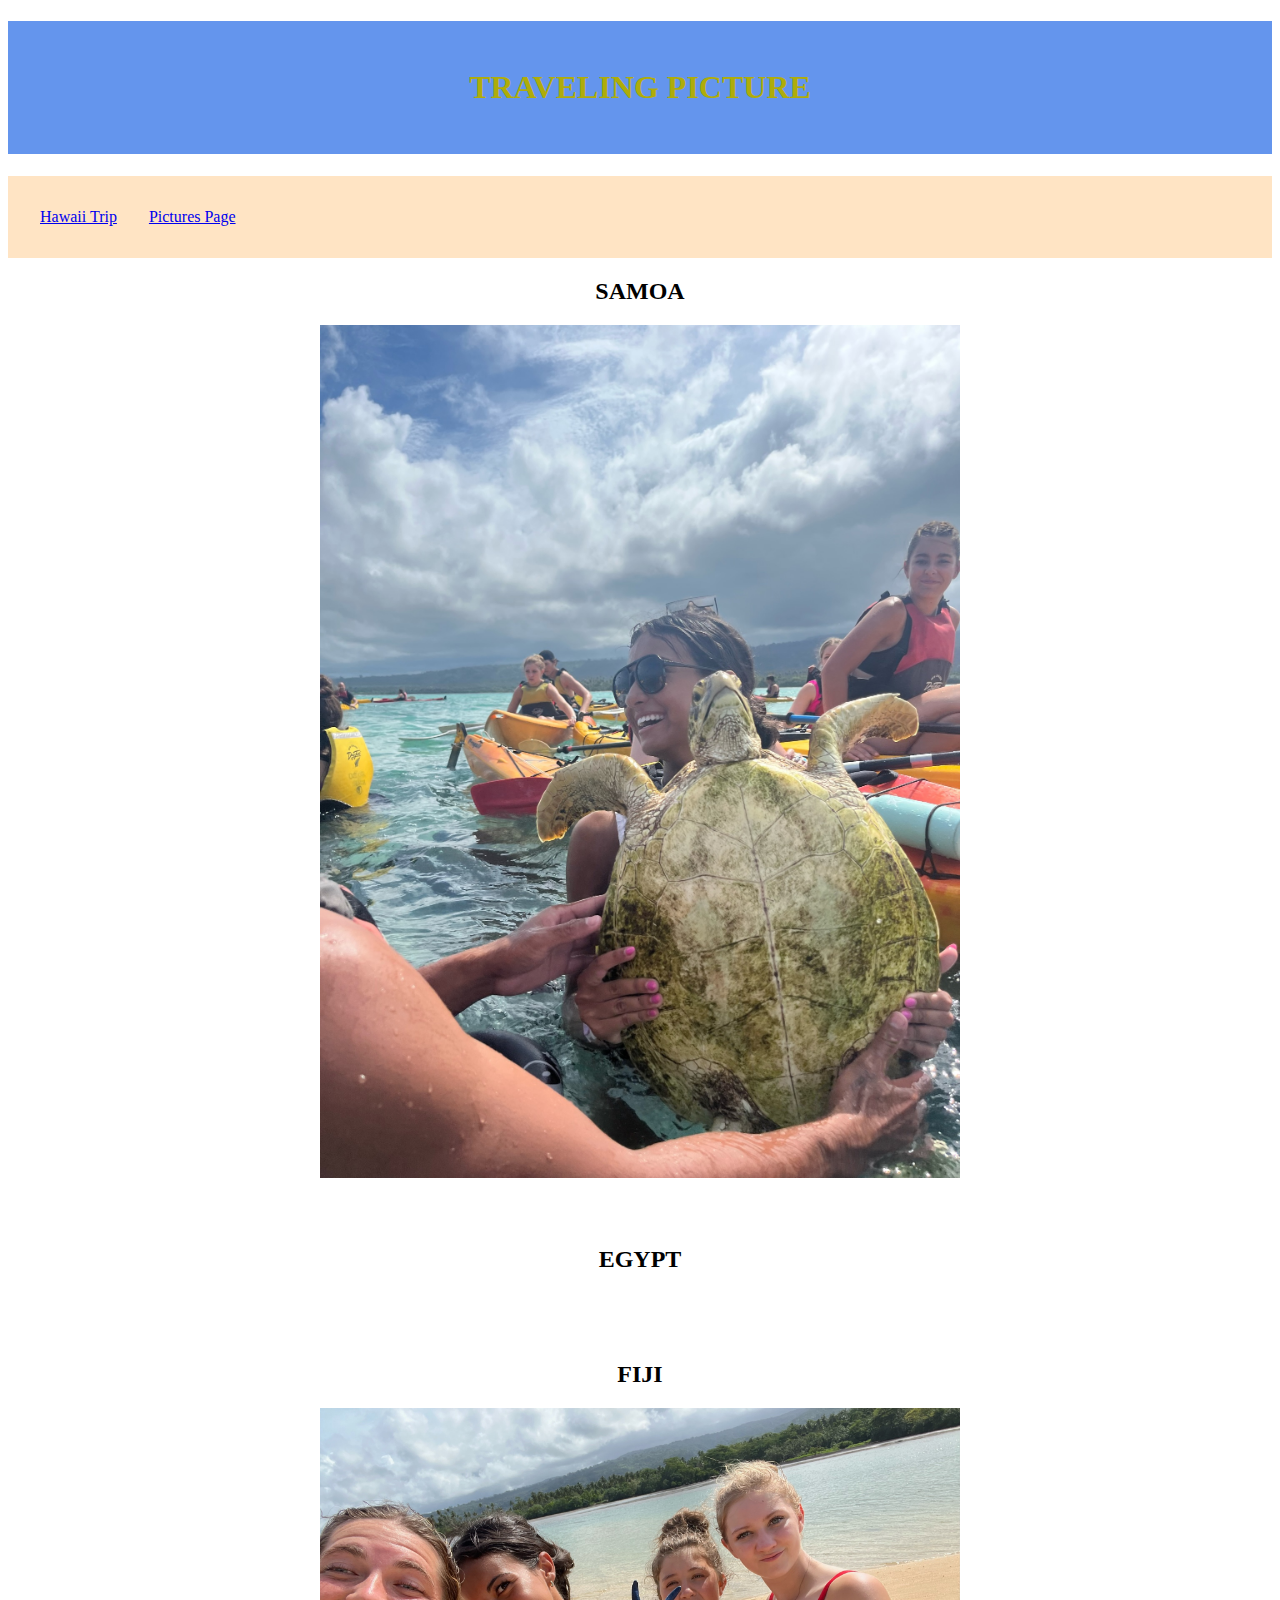
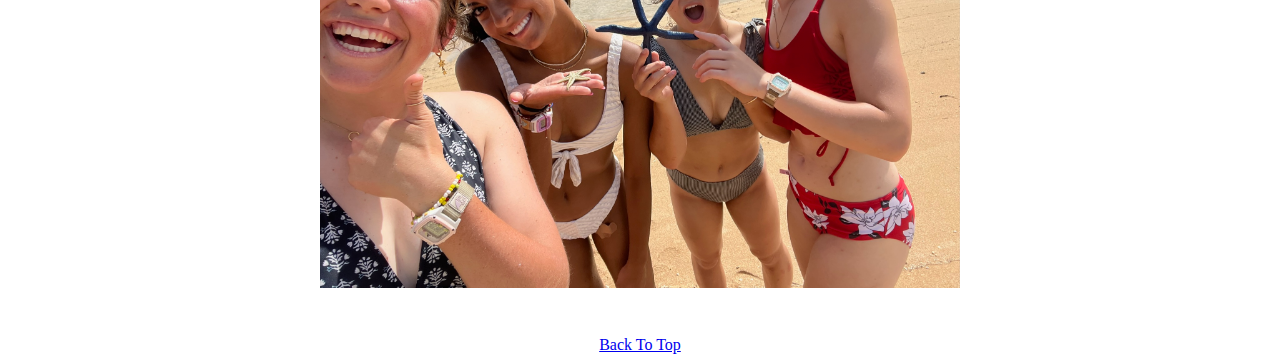
==== pic.html @ 3bdcbe18 "Cassidy final Project" ====
<!DOCTYPE html>
<html>

<head>
    <title>
        TRAVELING PICTURE
    </title>
    <link rel="stylesheet" href="index.css">
</head>

<body>
    <!-- <div id="parent-title"> -->
    <h1 class="title" id="pic-page-title">  TRAVELING PICTURE</h1>
    <!-- </div> -->
    <header>
        <ul id="nav">
            <li>
                <a href="index.html">Hawaii Trip</a>
            </li>
            <li>
                <a href="pic.html">Pictures Page</a>
            </li>
         
        </ul>
    </header>
    <h2 class="image-title">SAMOA
    </h2>
    <div class="image-wrapper">
        <img src="images/IMG_0997.JPG" alt="" />
    </div>
    
    <h2 class="image-title">EGYPT
    </h2>
    <div class="image-wrapper">
        <img src="images/IMG_3935.JPG" alt="" />
    </div>

    <h2 class="image-title">FIJI
    </h2>
    <div class="image-wrapper">
        <img src="images/IMG_1069.JPG" alt="" />
    </div>

    <a class="back-to-top" href="#">Back To Top</a>
</body>

</html>
---- index.css ----
*{
    /* border:  red 1px solid; */
}


.title {


 
    text-align: center;

    padding: 3rem;

}
#travel-page-title{
    background-color: black;
    color: white;
}
#pic-page-title{
    background-color: cornflowerblue;
    color: rgb(175, 172, 10);
}

#parent-title {
    display: flex;
    align-items: center;
    background-color: black;

    padding: 3rem;

}

#nav {
    /* background-color: aqua; */

    display: flex;
    gap: 2rem;
    padding: 2rem;
    background-color: bisque;
}

#nav li {
    list-style-type: none;
}

.travel {
    display: flex;
    flex-direction: column;
    align-items: center;
}

.travel h3 {}

.travel ul li {
    line-height: 2rem;
}

.image-wrapper {
    margin: auto;
    max-width: 50vw;
    padding-bottom: 3rem;
}

.image-wrapper img {
    width: 100%;
    display: block;
}

.image-title {
    text-align: center;
}
#lin-to a{
    display: block;
}
#link-to{
    display:  flex;
    align-items: center;
    justify-content: center;
    padding: 1rem;
  
}
.back-to-top{
    text-align: center;
    display: block;
}
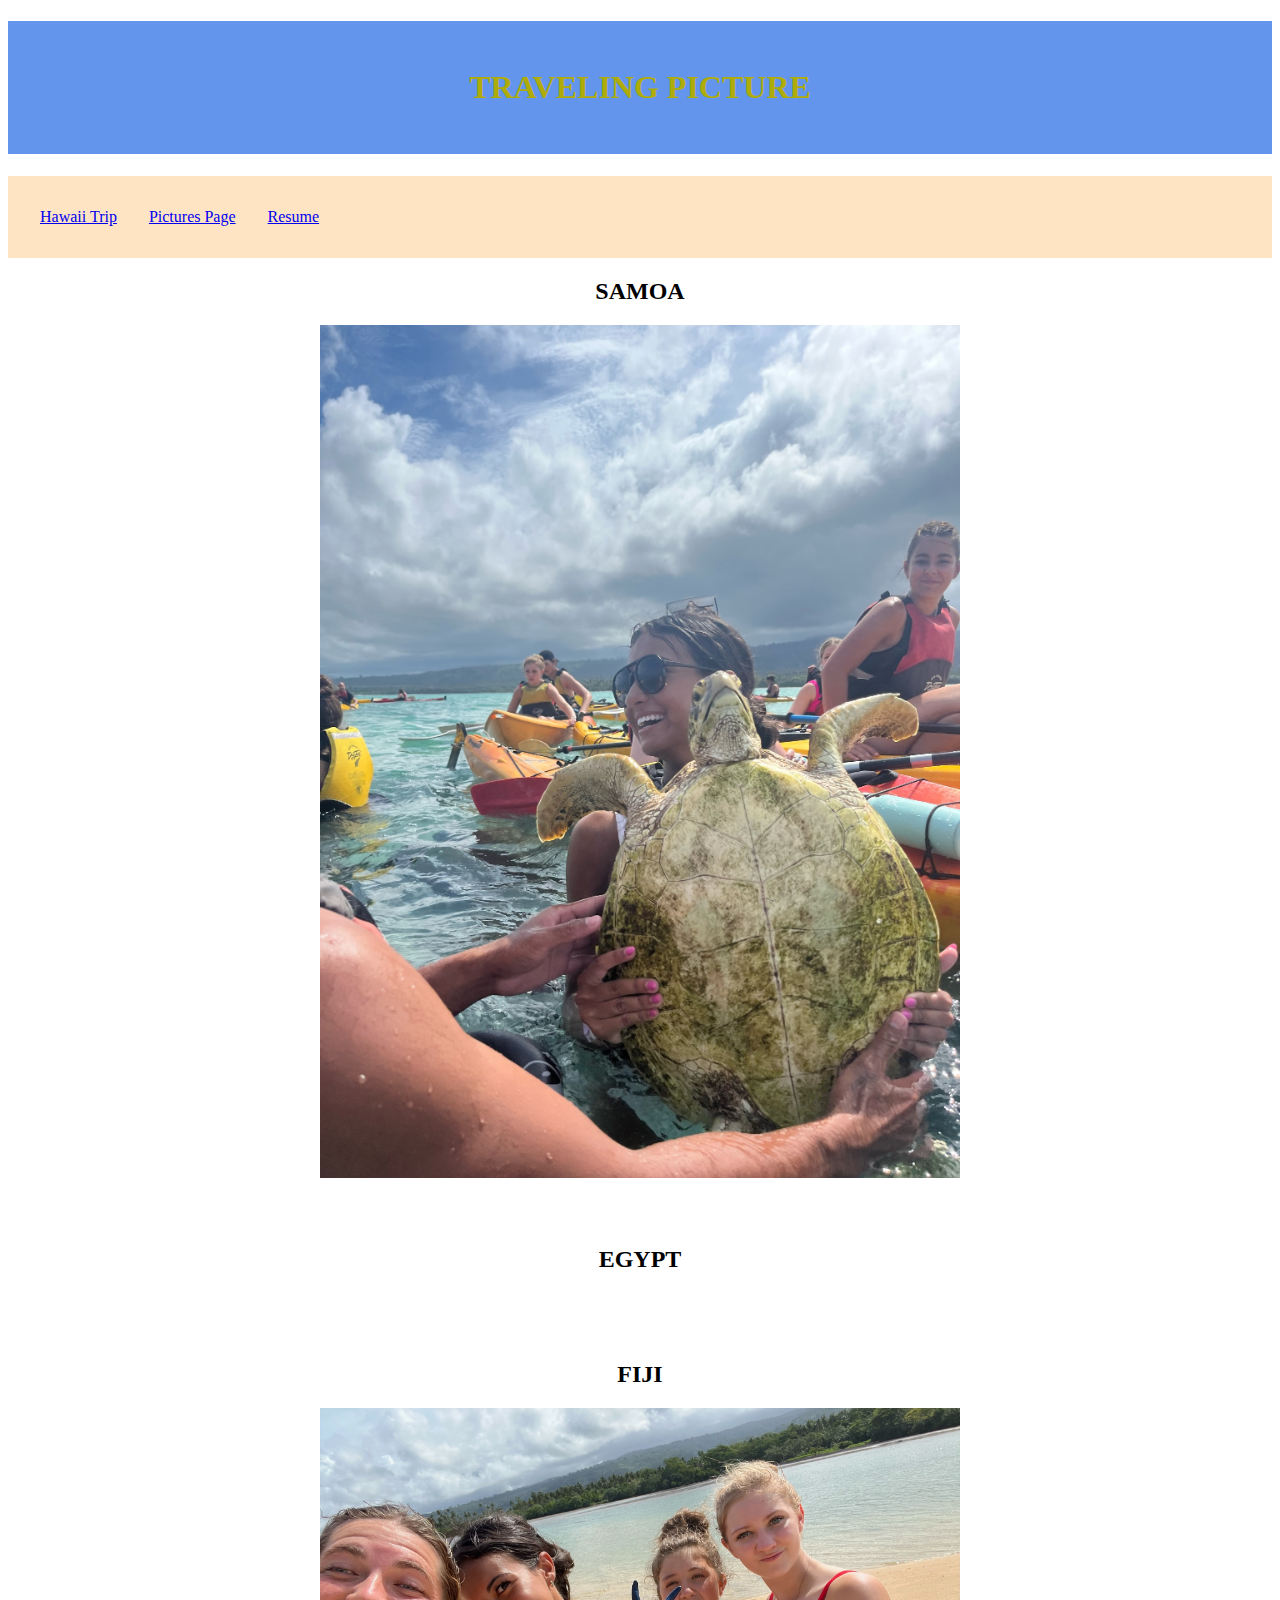
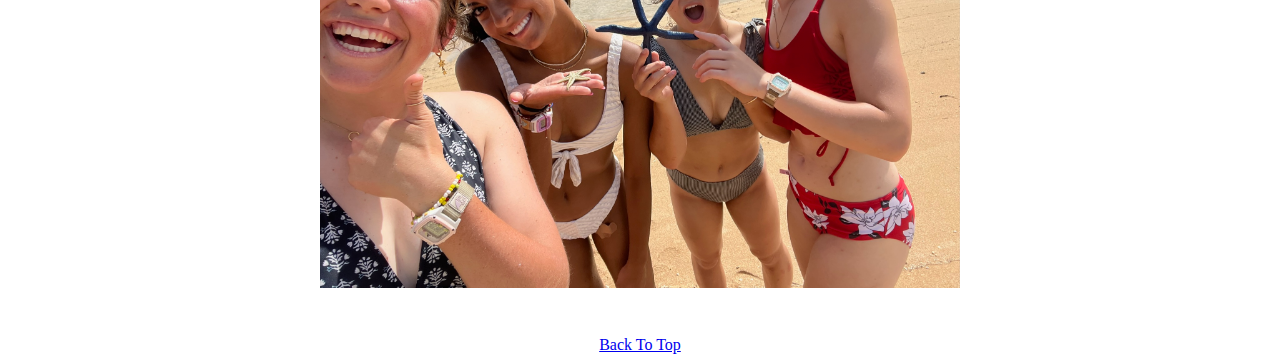
==== commit cb0cfe64: "Cassidy final Project" ====
--- a/pic.html
+++ b/pic.html
@@ -19,6 +19,9 @@
             </li>
             <li>
                 <a href="pic.html">Pictures Page</a>
+            </li>
+            <li>
+                <a href="resume.html">Resume</a>
             </li>
          
         </ul>
--- a/index.css
+++ b/index.css
@@ -12,10 +12,91 @@
     padding: 3rem;
 
 }
+#profile-section{
+    background-color: burlywood;
+    padding: 1rem;
+}
+#profile-section h1{ font-size: 3rem;}
 #travel-page-title{
     background-color: black;
     color: white;
 }
+#resume-article{
+    display: flex;
+    justify-content: space-around;
+}
+#resume-aside {
+    width: 15rem;  
+}
+#resume-aside div{
+    z-index: -1;
+    
+    width: 15rem;
+    background-color: turquoise;
+    height: 100vh;
+    padding: 2rem;
+    position: fixed;
+    top: 0;
+    left: 0;
+
+}
+#experience-section{
+    background-color: beige;
+    padding: 1rem;
+}
+#education-section{
+    background-color: rgb(214, 214, 240);
+    padding: 1rem;
+}
+#education-section div div h1{
+    font-size: 2rem;
+    /* // text-align: center; */
+}
+#skills-section{
+    background-color: rgb(248, 229, 232) ;
+    padding: 1rem;
+}
+#interest-section{
+    background-color: rgb(235, 247, 218);
+    padding: 1rem;
+}
+
+#experience{
+    font-size: 3rem;
+    text-align: center;
+}
+.section-title{
+    font-size: 3rem;
+    text-align: center;
+}
+.resume {
+     display: flex;
+     max-width: 60vw;
+    justify-content: space-between ;
+    gap: 1rem; 
+}
+
+.resume > p{
+    color: orange;
+}
+.resume div h1{
+    font-size: 2rem;
+}
+
+.resume div p{
+    width: 80%;
+}
+#resume-aside{
+    ul{
+        li{
+            list-style-type: none;
+            font-size: 2rem;
+            margin-bottom: 1rem;
+
+        }
+    }
+}
+
 #pic-page-title{
     background-color: cornflowerblue;
     color: rgb(175, 172, 10);
@@ -31,6 +112,7 @@
 }
 
 #nav {
+    z-index: 2;
     /* background-color: aqua; */
 
     display: flex;
